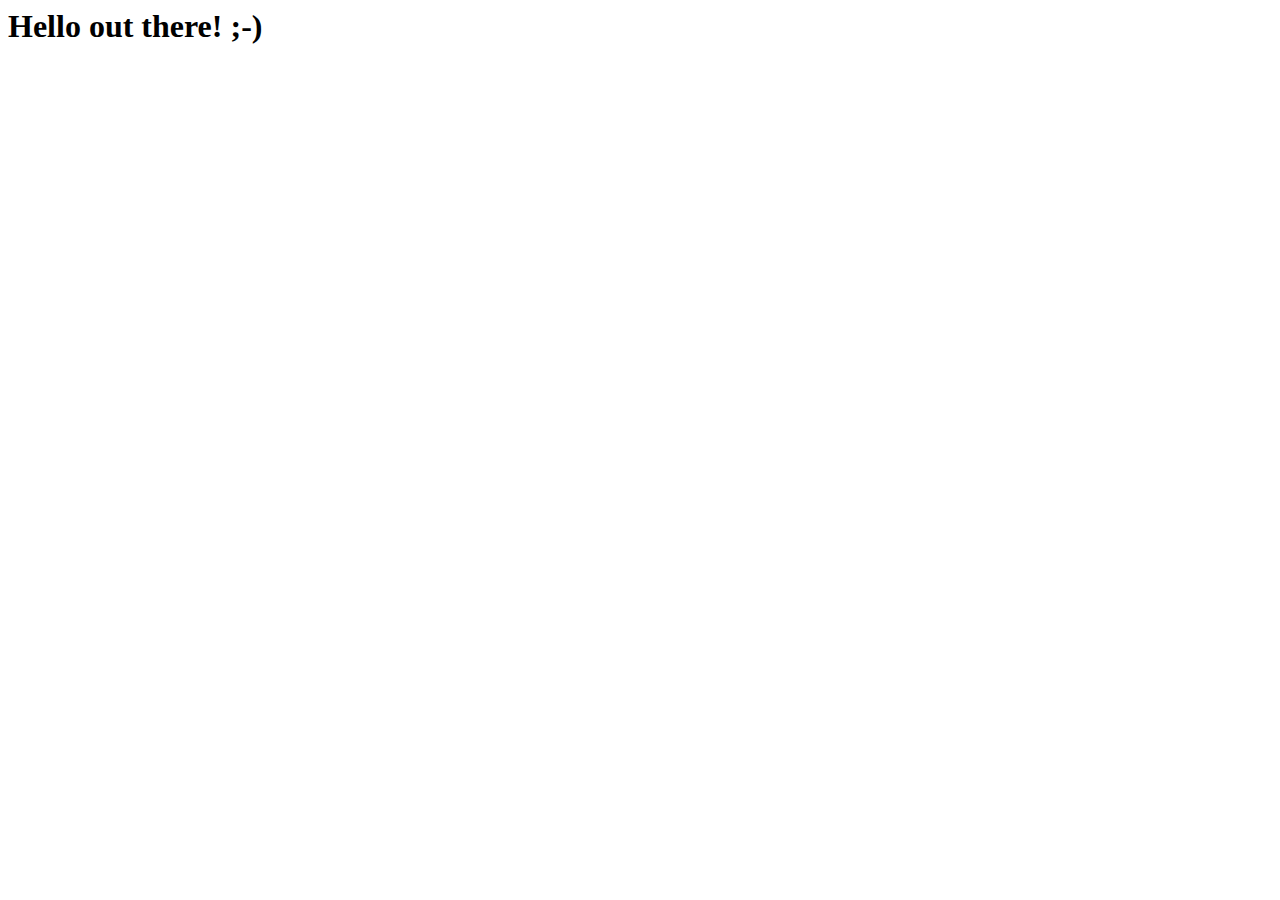
==== index.html @ 663e22bc "Update index.html" ====
<html>
  <head> 
    <!--
    <script type="text/javascript"> 
      var apiUrl = 'https://en.wikipedia.org/w/api.php?action=query&origin=*&format=json&generator=search&gsrnamespace=0&gsrlimit=5&gsrsearch=%27New_England_Patriots%27'; 
      fetch(apiUrl).then(response => { 
        return response.json(); }
      ).then(data => { 
        // Work with JSON data here 
        console.log(data); }
      ).catch(err => { 
        // Do something for an error here 
      }); 
    </script>-->
   <!-- 
 <script type="text/javascript"> 
      var apiUrl = 'https://ghibliapi.herokuapp.com/films'; 
      fetch(apiUrl).then(response => { 
        return response.json(); }
      ).then(data => { 
        // Work with JSON data here 
        console.log(data); }
      ).catch(err => { 
        // Do something for an error here 
      }); 
    </script>-->
<script type="text/javascript"> 
      var apiUrl = 'http://ip172-18-0-40-c7mqp1tmrepg00c00ch0-9080.direct.labs.play-with-docker.com/system/properties-new'; 
      fetch(apiUrl).then(response => { 
        return response.json(); }
      ).then(data => { 
        // Work with JSON data here 
        console.log(data); }
      ).catch(err => { 
        // Do something for an error here 
      }); 
    </script>


  </head>
  <body>
  <h1>Hello out there! ;-) </h1>
  
  <div id="root"></div>

  <!--<script src="script.js"></script> -->
    
  <script src="https://gist.github.com/magei1975/21b1081c2e773dfc683dbc599b71c818.js"></script>
</body>
</html>
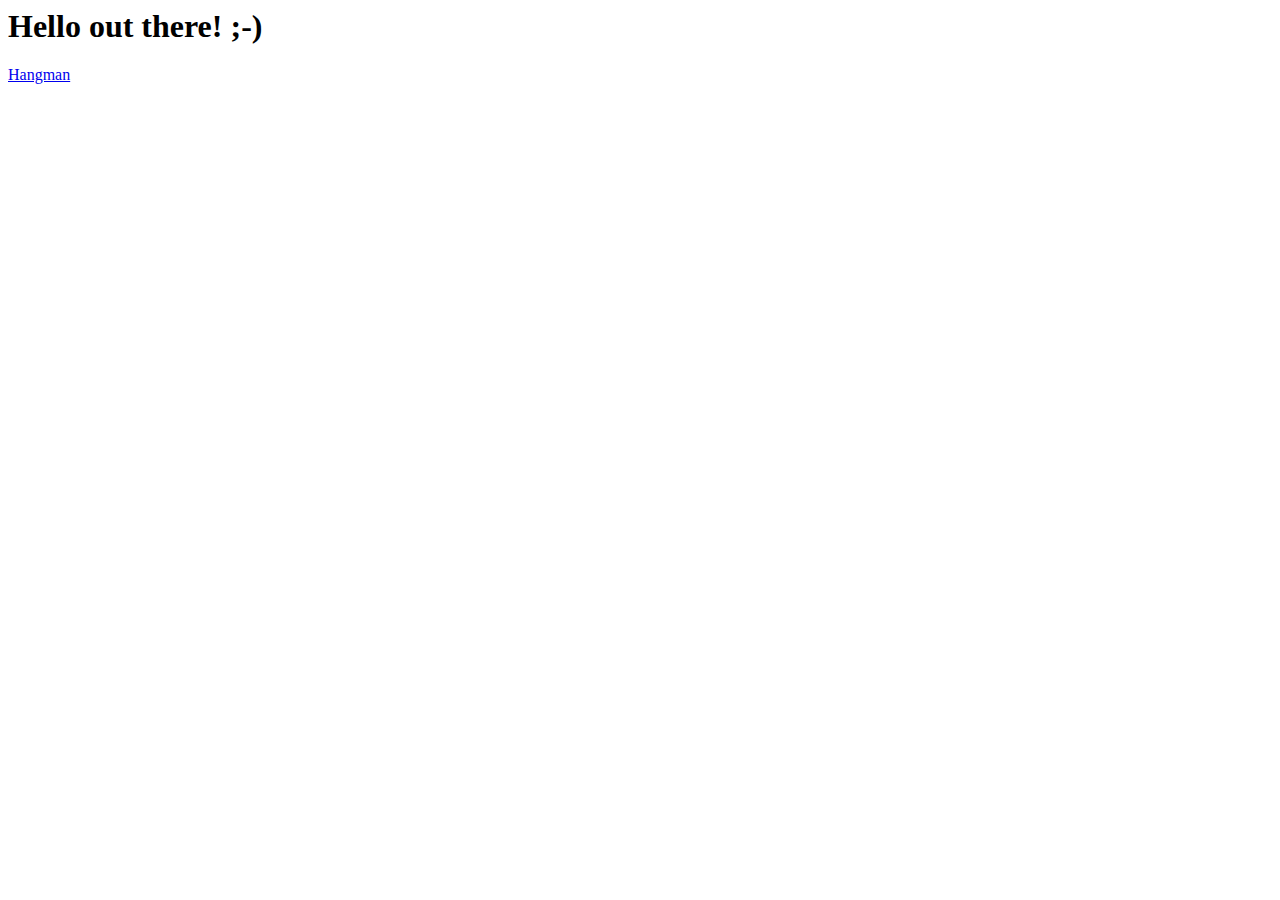
==== commit 0b6f3f14: "Update index.html" ====
--- a/index.html
+++ b/index.html
@@ -12,7 +12,7 @@
         // Do something for an error here 
       }); 
     </script>-->
-   <!-- 
+   
  <script type="text/javascript"> 
       var apiUrl = 'https://ghibliapi.herokuapp.com/films'; 
       fetch(apiUrl).then(response => { 
@@ -23,8 +23,8 @@
       ).catch(err => { 
         // Do something for an error here 
       }); 
-    </script>-->
-<script type="text/javascript"> 
+    </script>
+<!--<script type="text/javascript"> 
       var apiUrl = 'http://ip172-18-0-40-c7mqp1tmrepg00c00ch0-9080.direct.labs.play-with-docker.com/system/properties-new'; 
       fetch(apiUrl).then(response => { 
         return response.json(); }
@@ -35,6 +35,8 @@
         // Do something for an error here 
       }); 
     </script>
+-->
+   
 
 
   </head>
@@ -45,6 +47,8 @@
 
   <!--<script src="script.js"></script> -->
     
-  <script src="https://gist.github.com/magei1975/21b1081c2e773dfc683dbc599b71c818.js"></script>
+  <a href="./hangman/index.html">Hangman</a>
+    
+  
 </body>
 </html>
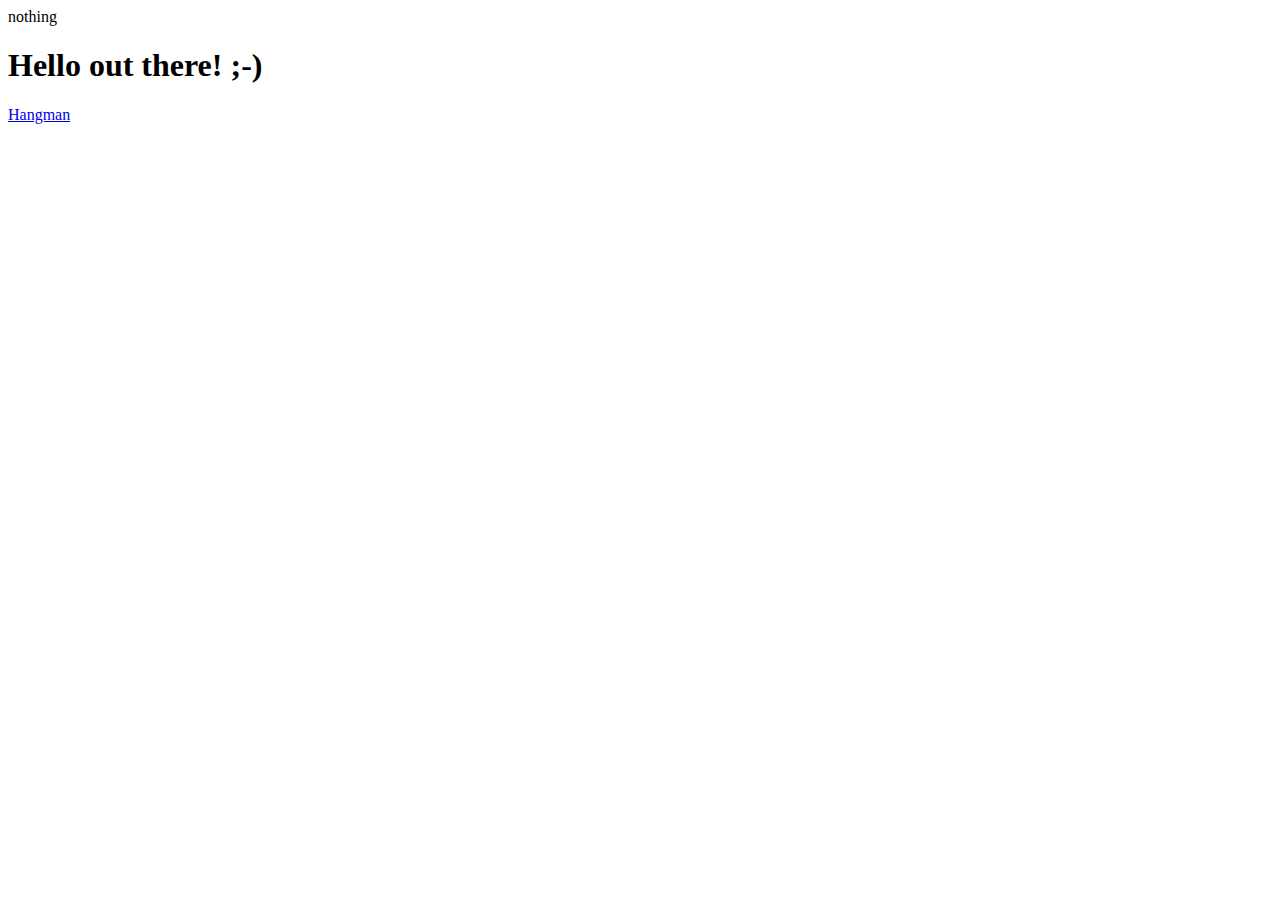
==== commit 597c4f52: "Update index.html" ====
--- a/index.html
+++ b/index.html
@@ -12,7 +12,7 @@
         // Do something for an error here 
       }); 
     </script>-->
-   
+  <!-- 
  <script type="text/javascript"> 
       var apiUrl = 'https://ghibliapi.herokuapp.com/films'; 
       fetch(apiUrl).then(response => { 
@@ -23,7 +23,7 @@
       ).catch(err => { 
         // Do something for an error here 
       }); 
-    </script>
+    </script>-->
 <!--<script type="text/javascript"> 
       var apiUrl = 'http://ip172-18-0-40-c7mqp1tmrepg00c00ch0-9080.direct.labs.play-with-docker.com/system/properties-new'; 
       fetch(apiUrl).then(response => { 
@@ -36,6 +36,21 @@
       }); 
     </script>
 -->
+    <script type="text/javascript"> 
+      var apiUrl = 'http://ip172-18-0-48-c9lniqs33d5g008fq8f0-8080.direct.labs.play-with-docker.com/words'; 
+      fetch(apiUrl).then(response => { 
+        return response.json(); }
+      ).then(data => { 
+        // Work with JSON data here 
+        console.log(data);
+        document.getElementById("response").innerHTML = data.random;
+      }
+      ).catch(err => { 
+        // Do something for an error here 
+      }); 
+    </script>
+    <p id="response">nothing</p>
+   
    
 
 
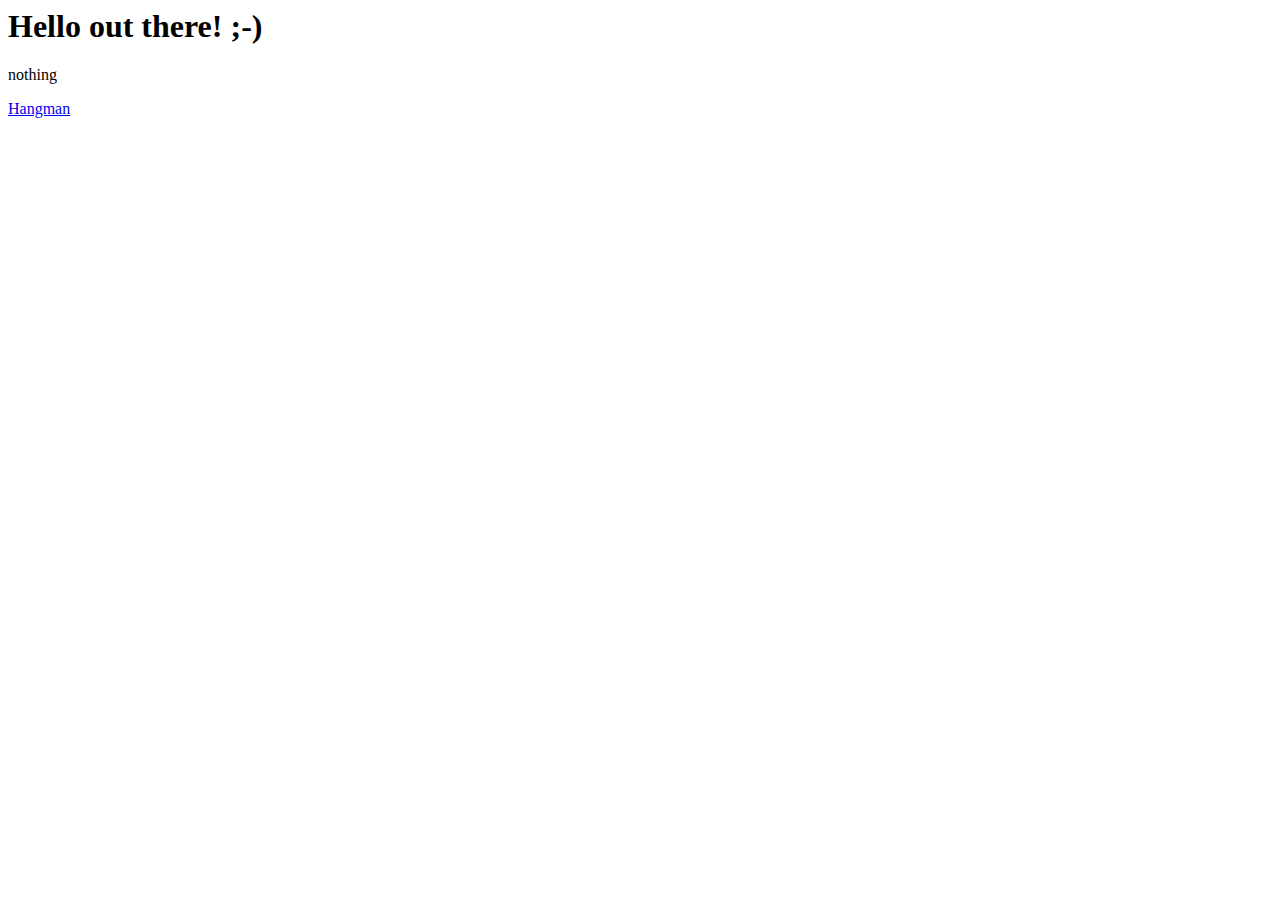
==== commit 6fd2d5f2: "Update index.html" ====
--- a/index.html
+++ b/index.html
@@ -37,7 +37,7 @@
     </script>
 -->
     <script type="text/javascript"> 
-      var apiUrl = 'http://ip172-18-0-48-c9lniqs33d5g008fq8f0-8080.direct.labs.play-with-docker.com/words'; 
+      var apiUrl = 'http://ip172-18-0-48-c9lniqs33d5g008fq8f0-8080.direct.labs.play-with-docker.com/content'; 
       fetch(apiUrl).then(response => { 
         return response.json(); }
       ).then(data => { 
@@ -49,7 +49,7 @@
         // Do something for an error here 
       }); 
     </script>
-    <p id="response">nothing</p>
+
    
    
 
@@ -59,6 +59,8 @@
   <h1>Hello out there! ;-) </h1>
   
   <div id="root"></div>
+    
+  <p id="response">nothing</p>
 
   <!--<script src="script.js"></script> -->
     
